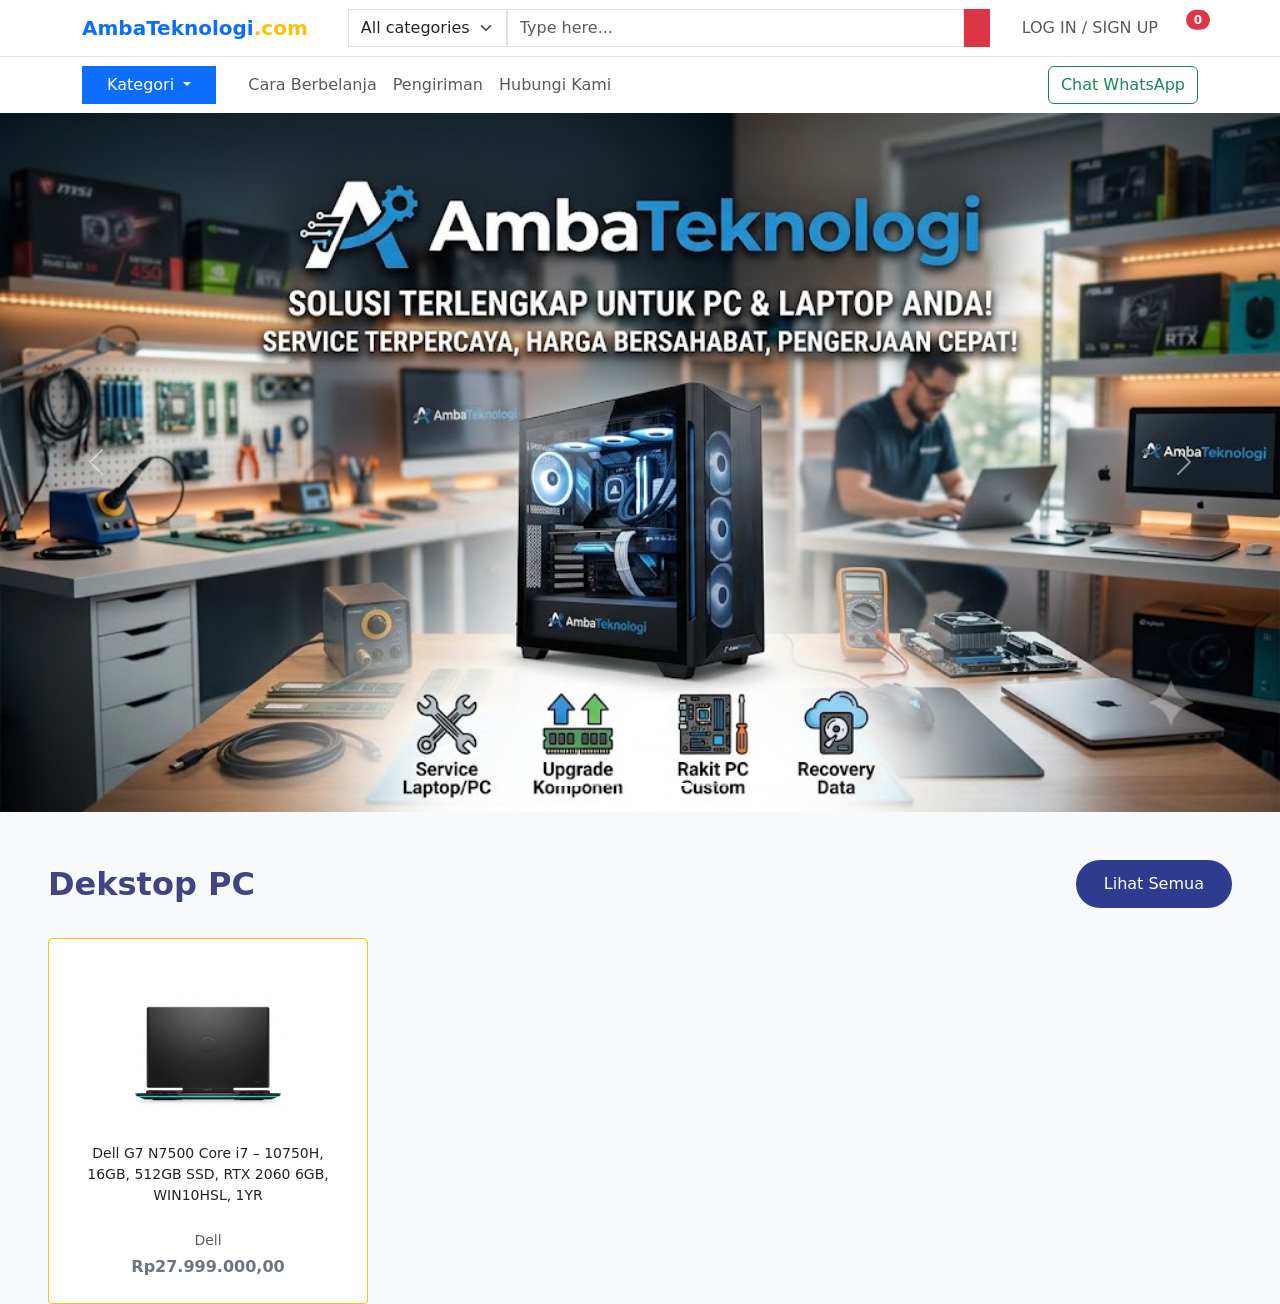
==== index.html @ 5997ac02 "Update index.html" ====
<!DOCTYPE html>
<html lang="en">
<head>
    <meta charset="UTF-8">
    <meta name="viewport" content="width=device-width, initial-scale=1.0">
    <title>Website AmbaTeknologi</title>
    <link rel="stylesheet" href="css/bootstrap.min.css">
    <link rel="stylesheet" href="style_index.css">
</head>
<body class="bg-light">

<!-- Navbar Buka -->


<!-- Navbar Atas -->
<nav class="navbar navbar-expand-lg bg-white border-bottom">
    <div class="container">

        <!-- Logo -->
        <a class="navbar-brand fw-bold text-primary" href="#">
            AmbaTeknologi<span class="text-warning">.com</span>
        </a>

        <!-- Search -->
        <form class="d-flex flex-grow-1 mx-4">
            <select class="form-select w-auto rounded-0">
                <option>All categories</option>
            </select>

            <input class="form-control rounded-0" type="search" placeholder="Type here...">

            <button class="btn btn-danger rounded-0" type="submit">
                <i class="bi bi-search"></i>
            </button>
        </form>

        <!-- Menu kanan -->
        <ul class="navbar-nav align-items-center">

            <li class="nav-item">
                <a class="nav-link" href="#">LOG IN / SIGN UP</a>
            </li>

            <li class="nav-item ms-3">
                <a class="nav-link position-relative" href="#">
                    <i class="bi bi-cart3 fs-4"></i>
                    <span class="position-absolute top-0 start-100 translate-middle badge rounded-pill bg-danger">
                        0
                    </span>
                </a>
            </li>

        </ul>

    </div>
</nav>

<!-- Navbar Bawah -->
<nav class="navbar navbar-expand-lg bg-white">
    <div class="container">

        <div class="dropdown">
    <button class="btn btn-primary rounded-0 px-4 dropdown-toggle"
            type="button"
            data-bs-toggle="dropdown"
            aria-expanded="false">
        <i class="bi bi-list"></i>
        Kategori
    </button>

    <ul class="dropdown-menu rounded-0">
        <li>
            <a class="dropdown-item" href="#">
                Desktop PC
            </a>
        </li>

        <li>
            <a class="dropdown-item" href="#">
                Service Your Desktop
            </a>
        </li>
    </ul>
</div>

        <!-- Menu -->
        <div class="navbar-nav ms-4">

            <a class="nav-link" href="#">Cara Berbelanja</a>

            <a class="nav-link" href="#">Pengiriman</a>

            <a class="nav-link" href="#">
                <i class="bi bi-envelope-fill"></i>
                Hubungi Kami
            </a>

        </div>

        <!-- Tombol WhatsApp -->
        <div class="ms-auto">
            <button class="btn btn-outline-success">
                Chat WhatsApp
            </button>
        </div>

    </div>
</nav>


<!-- Navbar Tutup -->


<!-- slide -->
<div>
    <div id="carouselExampleIndicators" class="carousel slide">
        <div class="carousel-indicators">
            <button type="button" data-bs-target="#carouselExampleIndicators" data-bs-slide-to="0" class="active"
                aria-current="true" aria-label="Slide 1"></button>
            <button type="button" data-bs-target="#carouselExampleIndicators" data-bs-slide-to="1"
                aria-label="Slide 2"></button>
            <button type="button" data-bs-target="#carouselExampleIndicators" data-bs-slide-to="2"
                aria-label="Slide 3"></button>
            <button type="button" data-bs-target="#carouselExampleIndicators" data-bs-slide-to="3" class="active"
                aria-current="true" aria-label="Slide 4"></button>
            <button type="button" data-bs-target="#carouselExampleIndicators" data-bs-slide-to="4"
                aria-label="Slide 5"></button>
    </div>
    <div class="carousel-inner">
        <div class="carousel-item active" data-bs-interval="1000">
            <img src="img/slide1.png" class="d-block w-100" alt="">
        </div>
        <div class="carousel-item" data-bs-interval="1000">
            <img src="img/slide2.jpg" class="d-block w-100" alt="">
        </div>
        <div class="carousel-item" data-bs-interval="1000">
            <img src="img/slide3.jpg" class="d-block w-100" alt="">
        </div>
    </div>

        <!-- control slide -->
        <button class="carousel-control-prev" type="button"
          data-bs-target="#mediaCarousel" data-bs-slide="prev">
          <span class="carousel-control-prev-icon"></span>
        </button>

        <button class="carousel-control-next" type="button"
            data-bs-target="#mediaCarousel" data-bs-slide="next">
          <span class="carousel-control-next-icon"></span>
        </button>

        <button class="carousel-control-prev" type="button" data-bs-target="#carouselExampleIndicators"
            data-bs-slide="prev">
            <span class="visually-hidden">Previous</span>
        </button>
        <button class="carousel-control-next" type="button" data-bs-target="#carouselExampleIndicators"
            data-bs-slide="next">
            <span class="visually-hidden">Next</span>
        </button>
        
    </div>
    </div>
<!-- slide tutup -->


<!-- NEW PRODUCT START -->

<section class="mt-5 mx-5">
    <div class="tittle_destop">
        <h2 class="text-desktop fw-bold">Dekstop PC</h2>
        <a href="menu_deskstop.html" class="lihat-semua">Lihat Semua</a>
    </div>

 
    <!-- Card Produk Start -->
    <div class="card border-warning text-center p-4" 
        style="max-width: 320px; border-radius: 4px;">

    <div class="py-3 d-flex align-items-center justify-content-center" style="height: 180px;">
        <img src="img/laptop1.jpg" class="img-fluid h-100" style="object-fit: contain;" alt="">
    </div>

    <div class="card-body p-0 d-flex flex-column justify-content-between"> 
        
    <!-- Deskripsi Produk -->
        <p class="card-text text-dark small mb-4 px-2">
            Dell G7 N7500 Core i7 – 10750H, 16GB, 512GB SSD, RTX 2060 6GB, WIN10HSL, 1YR
        </p>
        <!-- Label Merek & Harga -->
        <div>
            <span class="text-muted small d-block mb-1">Dell</span>
            <span class="text-secondary fw-semibold">Rp27.999.000,00</span>
        </div>
    </div>




    <!-- Card Produk End -->


        
</div>
    </div>

</body>
</html>

<script src="js/bootstrap.bundle.min.js"></script>
</body>
</html>
---- style_index.css ----
.tittle_destop {
  display: flex;
  justify-content: space-between;
  align-items: center;
  margin-bottom: 30px;
}

.text-desktop {
  font-weight: 700;
  color: #3F4582;
  margin: 0;
}

.lihat-semua {
  padding: 12px 28px;
  border-radius: 30px;
  background-color: #2f3b8f;
  transition: opacity 0.1s ease;
  color: #fff;
  text-decoration: none;
  font-weight: 500;
  transition: 0.3s ease;
}

.lihat-semua:hover {
  opacity: 0.6;
  background-color: #2f3b8f;
}
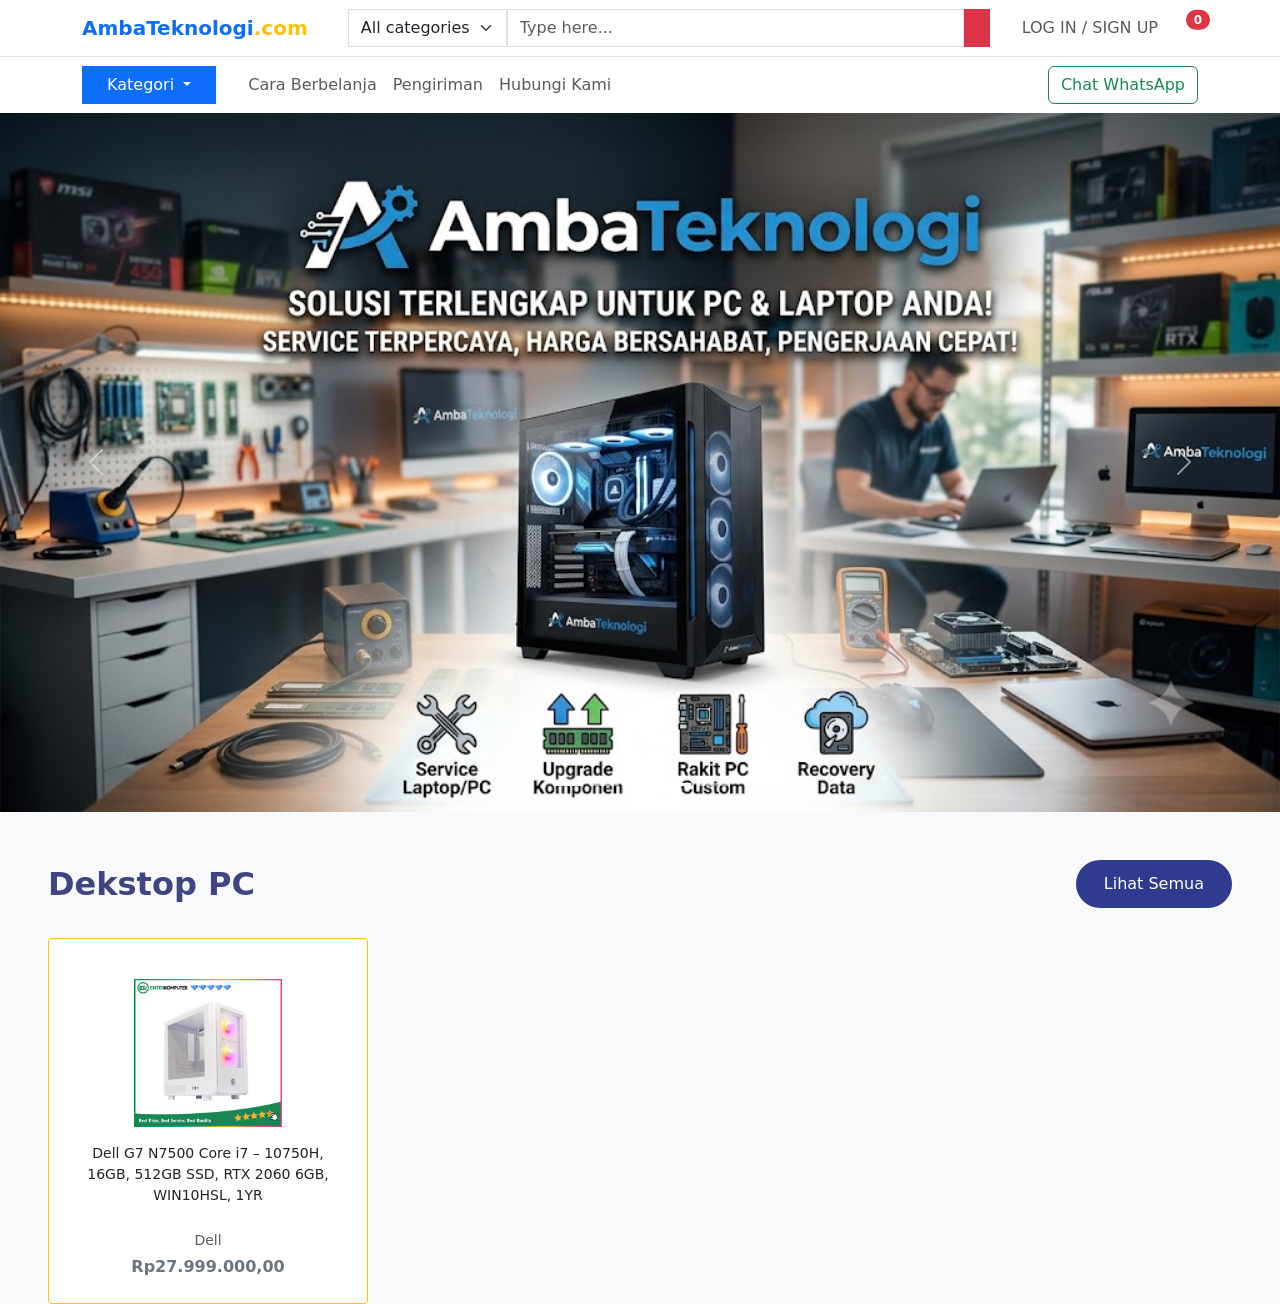
==== commit 313570f4: "Update index.html" ====
--- a/index.html
+++ b/index.html
@@ -177,7 +177,7 @@
         style="max-width: 320px; border-radius: 4px;">
 
     <div class="py-3 d-flex align-items-center justify-content-center" style="height: 180px;">
-        <img src="img/laptop1.jpg" class="img-fluid h-100" style="object-fit: contain;" alt="">
+        <img src="img/Casing.jpg" class="img-fluid h-100" style="object-fit: contain;" alt="">
     </div>
 
     <div class="card-body p-0 d-flex flex-column justify-content-between"> 
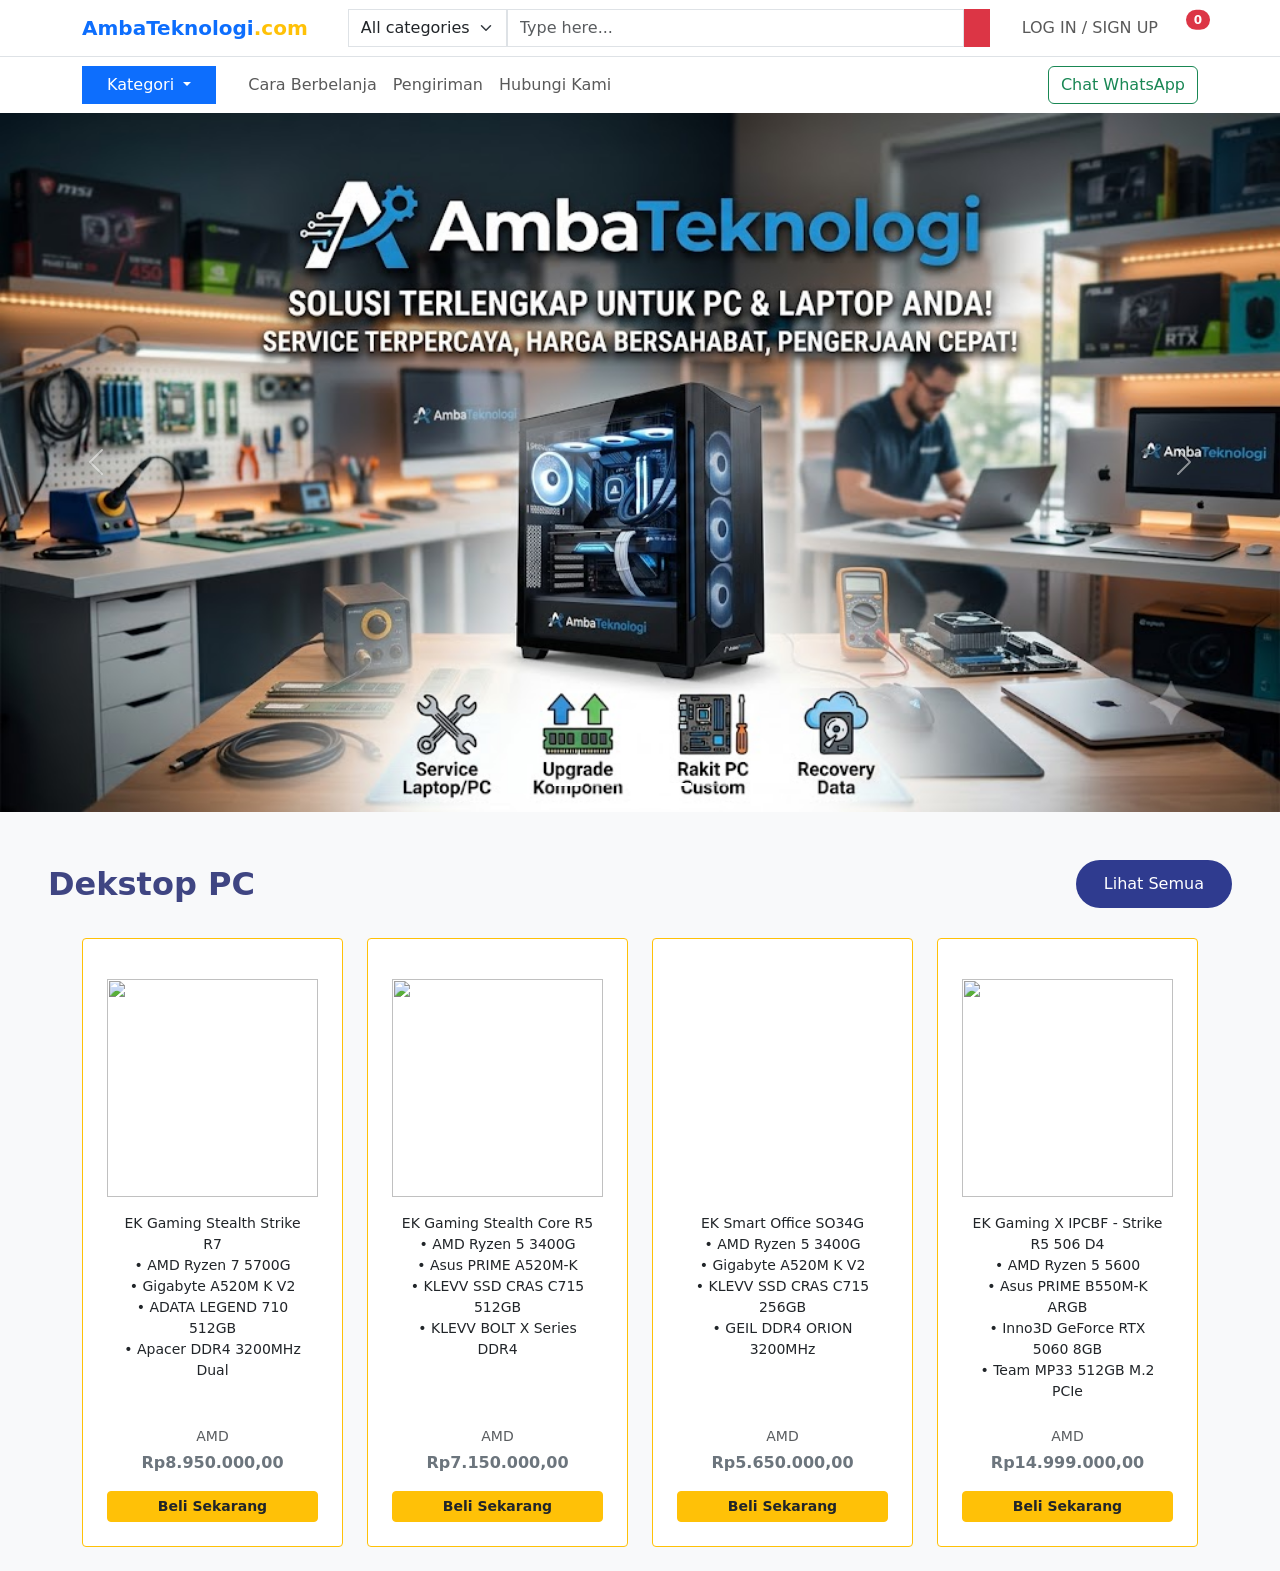
==== commit faa50c08: "Update index.html" ====
--- a/index.html
+++ b/index.html
@@ -173,24 +173,114 @@
 
  
     <!-- Card Produk Start -->
-    <div class="card border-warning text-center p-4" 
-        style="max-width: 320px; border-radius: 4px;">
-
-    <div class="py-3 d-flex align-items-center justify-content-center" style="height: 180px;">
-        <img src="img/Casing.jpg" class="img-fluid h-100" style="object-fit: contain;" alt="">
-    </div>
-
-    <div class="card-body p-0 d-flex flex-column justify-content-between"> 
-        
-    <!-- Deskripsi Produk -->
-        <p class="card-text text-dark small mb-4 px-2">
-            Dell G7 N7500 Core i7 – 10750H, 16GB, 512GB SSD, RTX 2060 6GB, WIN10HSL, 1YR
-        </p>
-        <!-- Label Merek & Harga -->
-        <div>
-            <span class="text-muted small d-block mb-1">Dell</span>
-            <span class="text-secondary fw-semibold">Rp27.999.000,00</span>
-        </div>
+
+
+
+
+<div class="container my-4">
+
+<div class="row row-cols-1 row-cols-md-4 g-4 justify-content-center"> 
+
+    <div class="col d-flex justify-content-center">
+        <div class="card border-warning text-center p-4 w-100" style="max-width: 320px; border-radius: 4px;">
+            <!-- Mengubah height dari 180px ke 250px untuk memperbesar area gambar -->
+            <div class="py-3 d-flex align-items-center justify-content-center" style="height: 250px;">
+                <!-- Menambahkan kelas w-100 agar gambar melebar maksimal -->
+                <img src="img/PC1.jpg" class="img-fluid w-100 h-100" style="object-fit: contain;" alt="">
+            </div>
+            <div class="card-body p-0 d-flex flex-column justify-content-between"> 
+                <p class="card-text text-dark small mb-4 px-2">
+                    EK Gaming Stealth Strike R7<br>
+                    • AMD Ryzen 7 5700G<br>
+                    • Gigabyte A520M K V2<br>
+                    • ADATA LEGEND 710 512GB<br>
+                    • Apacer DDR4 3200MHz Dual
+                </p>
+                <div>
+                    <span class="text-muted small d-block mb-1">AMD</span>
+                    <span class="text-secondary fw-semibold d-block mb-3">Rp8.950.000,00</span>
+                    <button class="btn btn-warning w-100 fw-semibold text-dark btn-sm" style="border-radius: 4px;">Beli Sekarang</button>
+                    </div>
+            </div>
+        </div>
+    </div>
+
+
+
+
+    <div class="col d-flex justify-content-center">
+        <div class="card border-warning text-center p-4 w-100" style="max-width: 320px; border-radius: 4px;">
+            <div class="py-3 d-flex align-items-center justify-content-center" style="height: 250px;">
+                <img src="img/PC2.jpg" class="img-fluid w-100 h-100" style="object-fit: contain;" alt="">
+            </div>
+            <div class="card-body p-0 d-flex flex-column justify-content-between"> 
+                <p class="card-text text-dark small mb-4 px-2">
+                    EK Gaming Stealth Core R5<br>
+                    • AMD Ryzen 5 3400G<br>
+                    • Asus PRIME A520M-K<br>
+                    • KLEVV SSD CRAS C715 512GB<br>
+                    • KLEVV BOLT X Series DDR4
+                </p>
+                <div>
+                    <span class="text-muted small d-block mb-1">AMD</span>
+                    <span class="text-secondary fw-semibold d-block mb-3">Rp7.150.000,00</span>
+                    <button class="btn btn-warning w-100 fw-semibold text-dark btn-sm" style="border-radius: 4px;">Beli Sekarang</button>
+                    </div>
+            </div>
+        </div>
+    </div>
+
+
+
+
+    <div class="col d-flex justify-content-center">
+        <div class="card border-warning text-center p-4 w-100" style="max-width: 320px; border-radius: 4px;">
+            <div class="py-3 d-flex align-items-center justify-content-center" style="height: 250px;">
+                <img src="img/PC3.jpg" class="img-fluid w-100" h-100" style="object-fit: contain;" alt="">
+            </div>
+            <div class="card-body p-0 d-flex flex-column justify-content-between"> 
+                <p class="card-text text-dark small mb-4 px-2">
+                    EK Smart Office SO34G<br>
+                    • AMD Ryzen 5 3400G<br>
+                    • Gigabyte A520M K V2<br>
+                    • KLEVV SSD CRAS C715 256GB<br>
+                    • GEIL DDR4 ORION 3200MHz
+                </p>
+                <div>
+                    <span class="text-muted small d-block mb-1">AMD</span>
+                    <span class="text-secondary fw-semibold d-block mb-3">Rp5.650.000,00</span>
+                    <button class="btn btn-warning w-100 fw-semibold text-dark btn-sm" style="border-radius: 4px;">Beli Sekarang</button>
+                    </div>
+            </div>
+        </div>
+    </div>
+
+
+
+
+    <div class="col d-flex justify-content-center">
+        <div class="card border-warning text-center p-4 w-100" style="max-width: 320px; border-radius: 4px;">
+            <div class="py-3 d-flex align-items-center justify-content-center" style="height: 250px;">
+                <img src="img/PC4.jpg" class="img-fluid w-100 h-100" style="object-fit: contain;" alt="">
+            </div>
+            <div class="card-body p-0 d-flex flex-column justify-content-between"> 
+                <p class="card-text text-dark small mb-4 px-2">
+                    EK Gaming X IPCBF - Strike R5 506 D4<br>
+                    • AMD Ryzen 5 5600<br>
+                    • Asus PRIME B550M-K ARGB<br>
+                    • Inno3D GeForce RTX 5060 8GB<br>
+                    • Team MP33 512GB M.2 PCIe
+                </p>
+                <div>
+                    <span class="text-muted small d-block mb-1">AMD</span>
+                    <span class="text-secondary fw-semibold d-block mb-3">Rp14.999.000,00</span>
+                    <button class="btn btn-warning w-100 fw-semibold text-dark btn-sm" style="border-radius: 4px;">Beli Sekarang</button>
+                    </div>
+            </div>
+        </div>
+    </div>
+
+</div>
     </div>
 
 
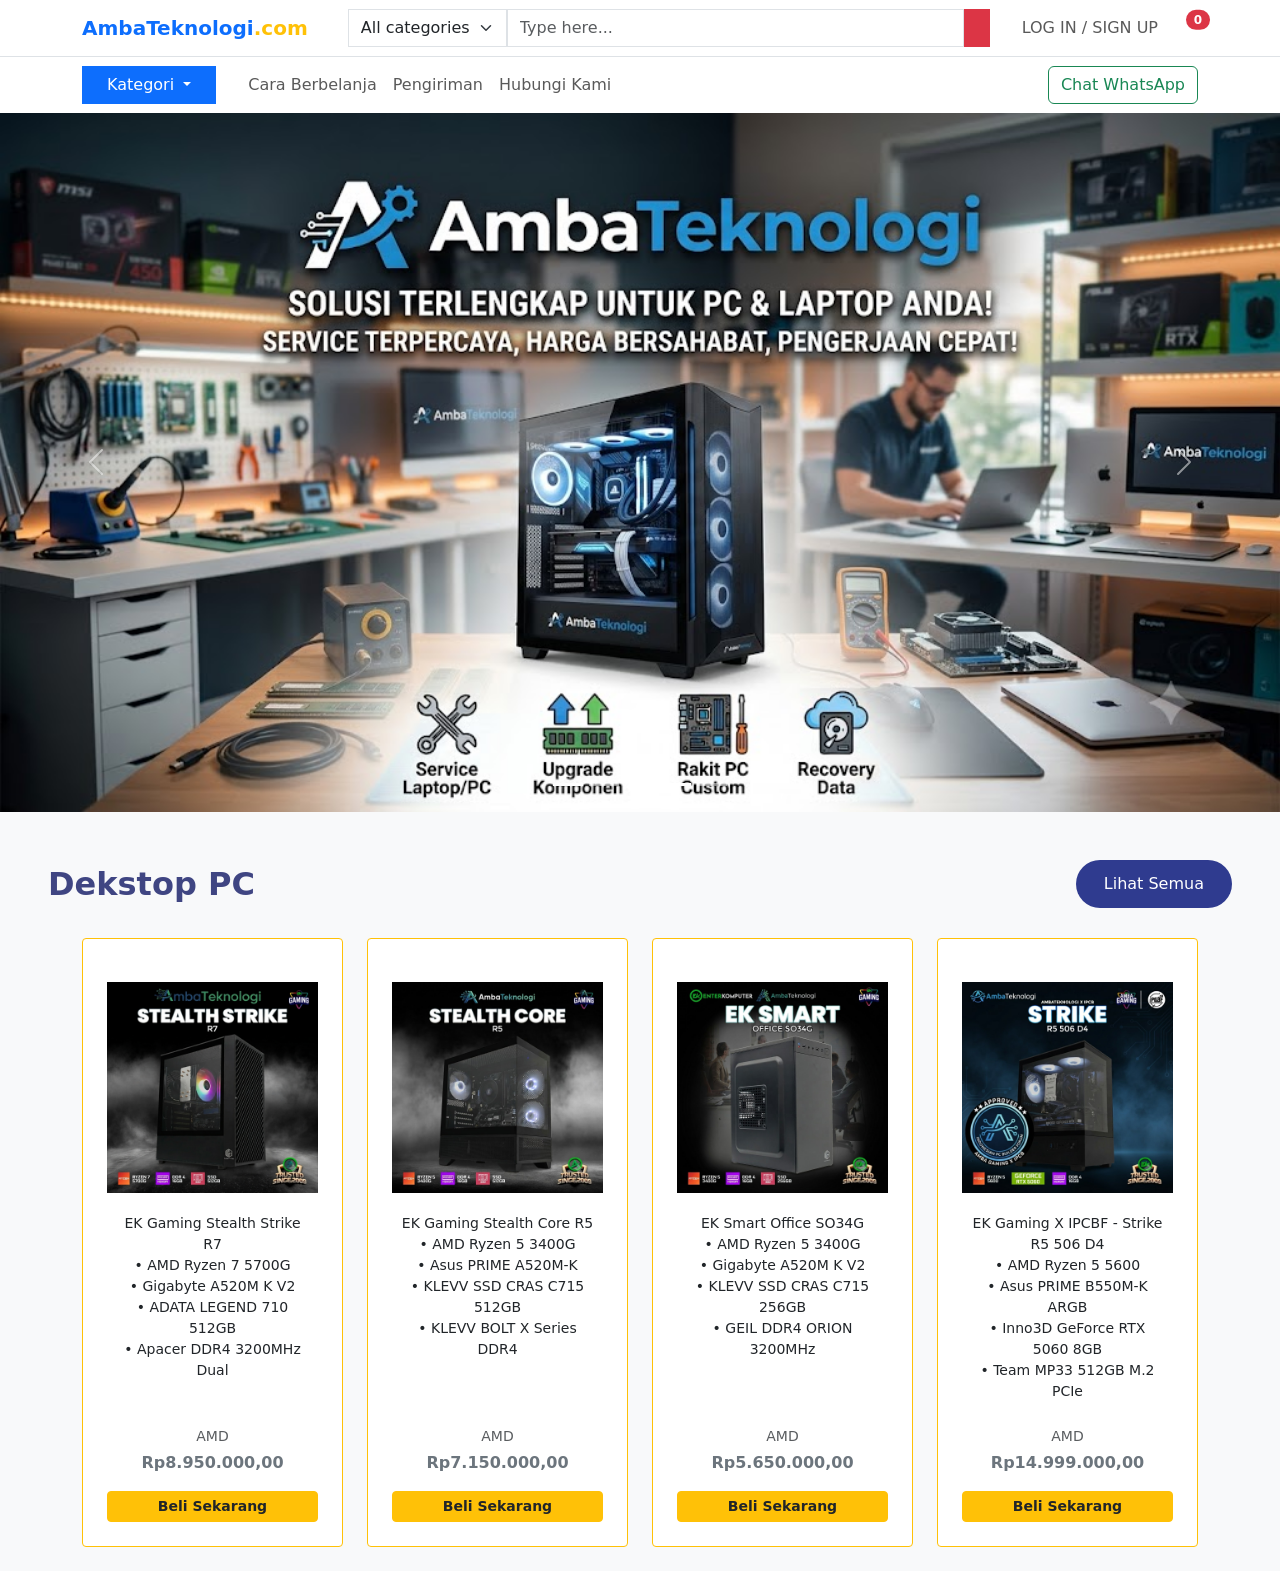
==== commit be514588: "Update index.html" ====
--- a/index.html
+++ b/index.html
@@ -168,7 +168,7 @@
 <section class="mt-5 mx-5">
     <div class="tittle_destop">
         <h2 class="text-desktop fw-bold">Dekstop PC</h2>
-        <a href="menu_deskstop.html" class="lihat-semua">Lihat Semua</a>
+        <a href="menu_desktop.html" class="lihat-semua">Lihat Semua</a>
     </div>
 
  
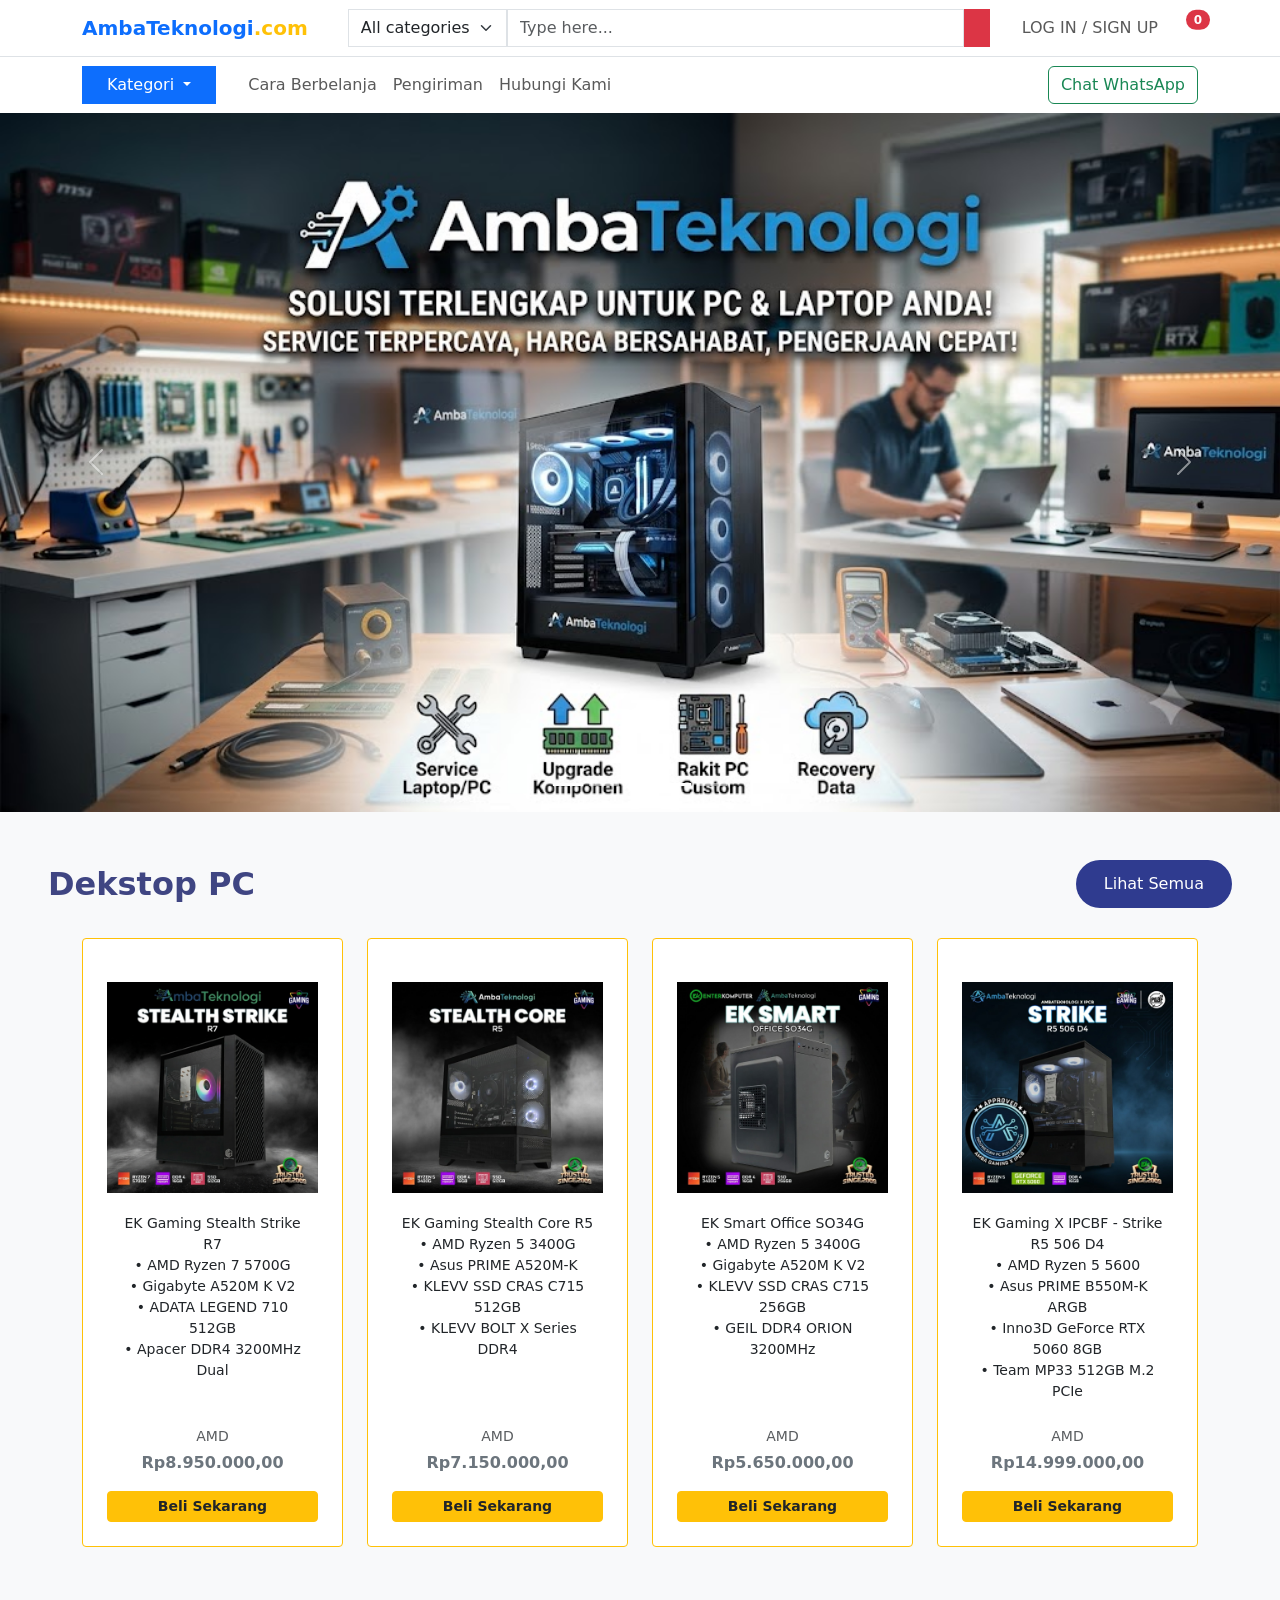
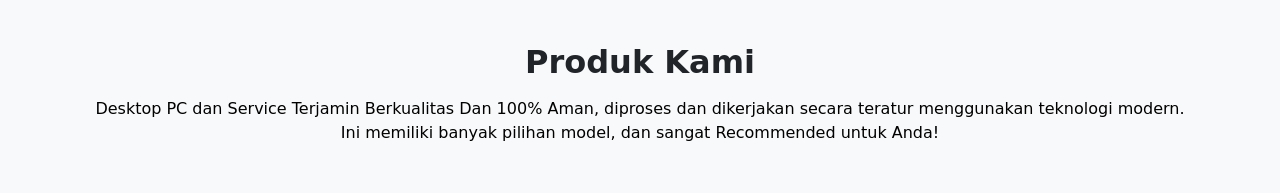
==== commit 77c2fc0b: "Update index.html" ====
--- a/index.html
+++ b/index.html
@@ -172,7 +172,7 @@
     </div>
 
  
-    <!-- Card Produk Start -->
+    <!-- Card Produk PC Start -->
 
 
 
@@ -286,7 +286,24 @@
 
 
 
-    <!-- Card Produk End -->
+    <!-- Card Produk PC End -->
+
+    <div class="container-fluid p-0 banner-produk">
+    <img src="img/banner_produk.jpg" class="w-100" alt="">
+  </div>
+
+  <section class="mt-5 d-flex justify-content-center mb-2">
+  <h2 class="text-berita fw-bold">Produk Kami</h2>
+  </section>
+
+  <div class="text-center mb-5">
+  <a class="d-block text-black text-decoration-none">
+    Desktop PC dan Service Terjamin Berkualitas Dan 100% Aman, diproses dan dikerjakan secara teratur menggunakan teknologi modern.
+  </a>
+  <a class="d-block text-black text-decoration-none">
+    Ini memiliki banyak pilihan model, dan sangat Recommended untuk Anda!
+  </a>
+  </div>
 
 
         
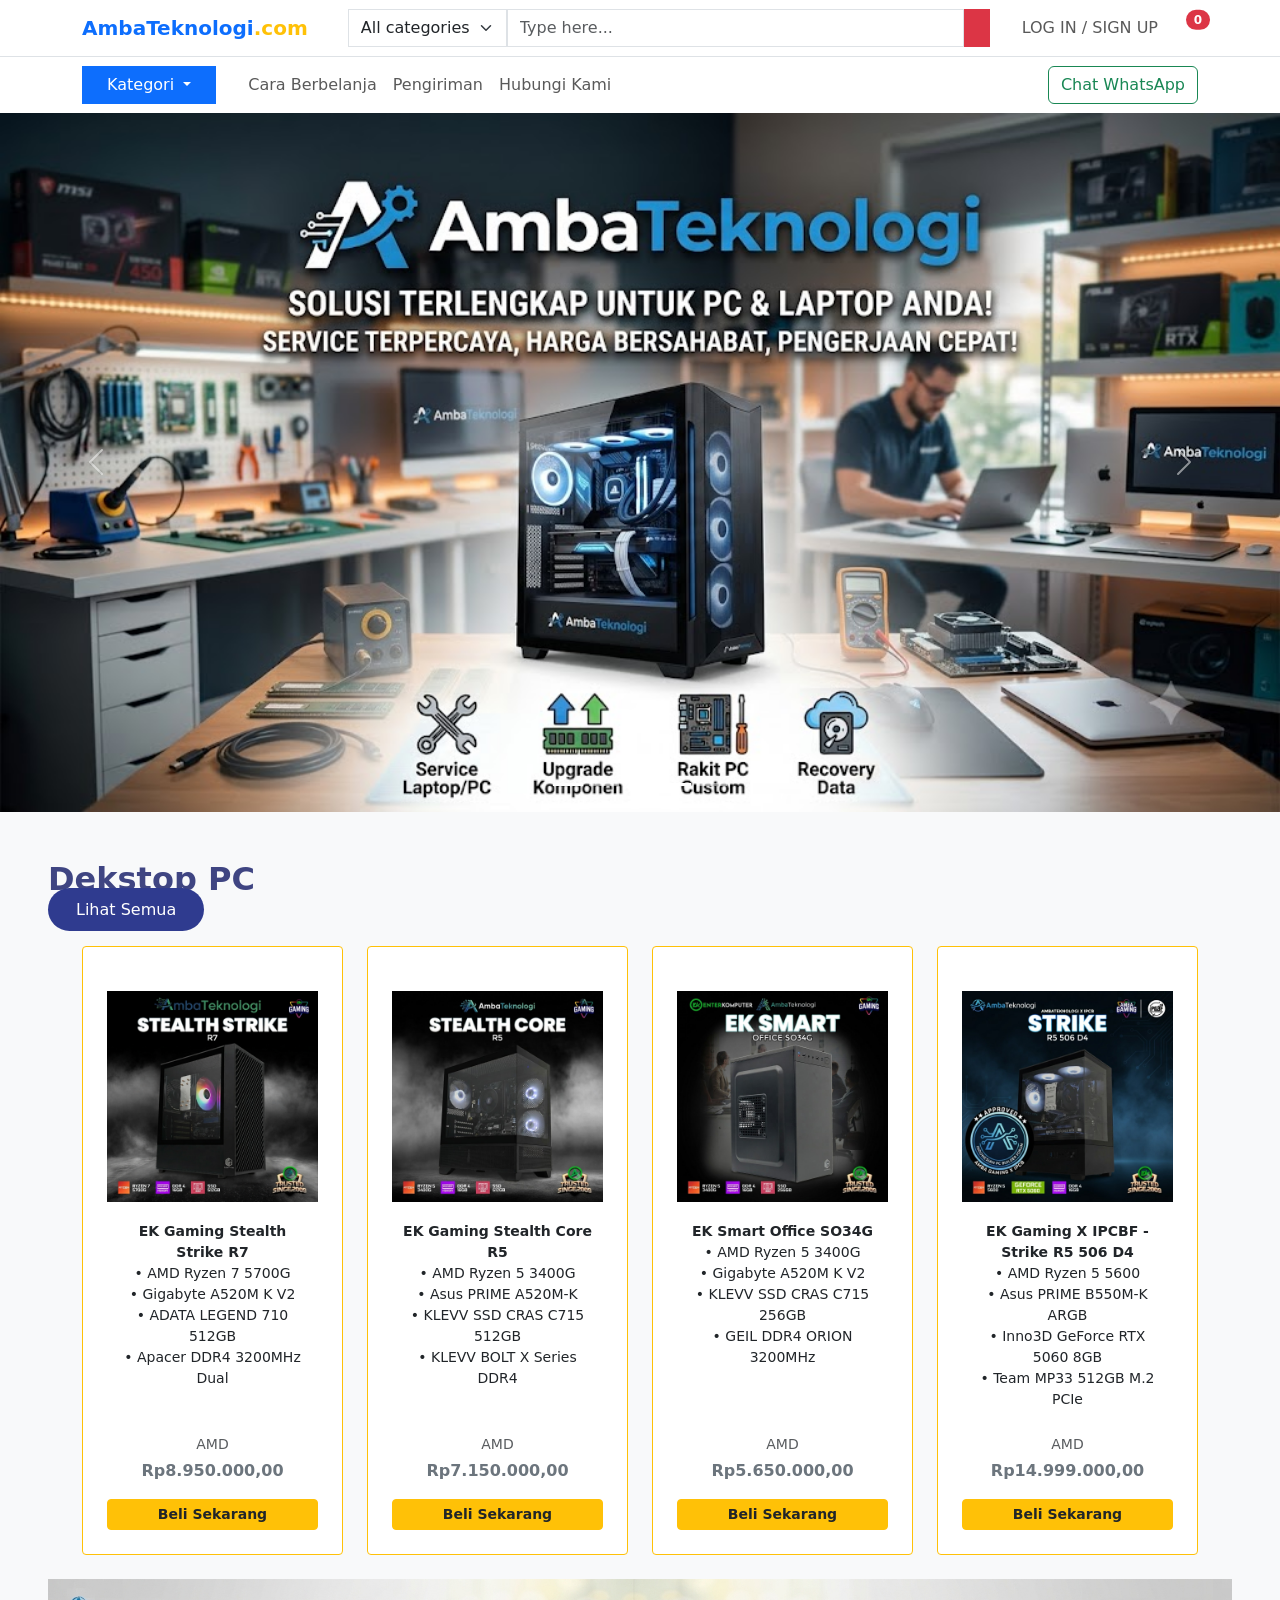
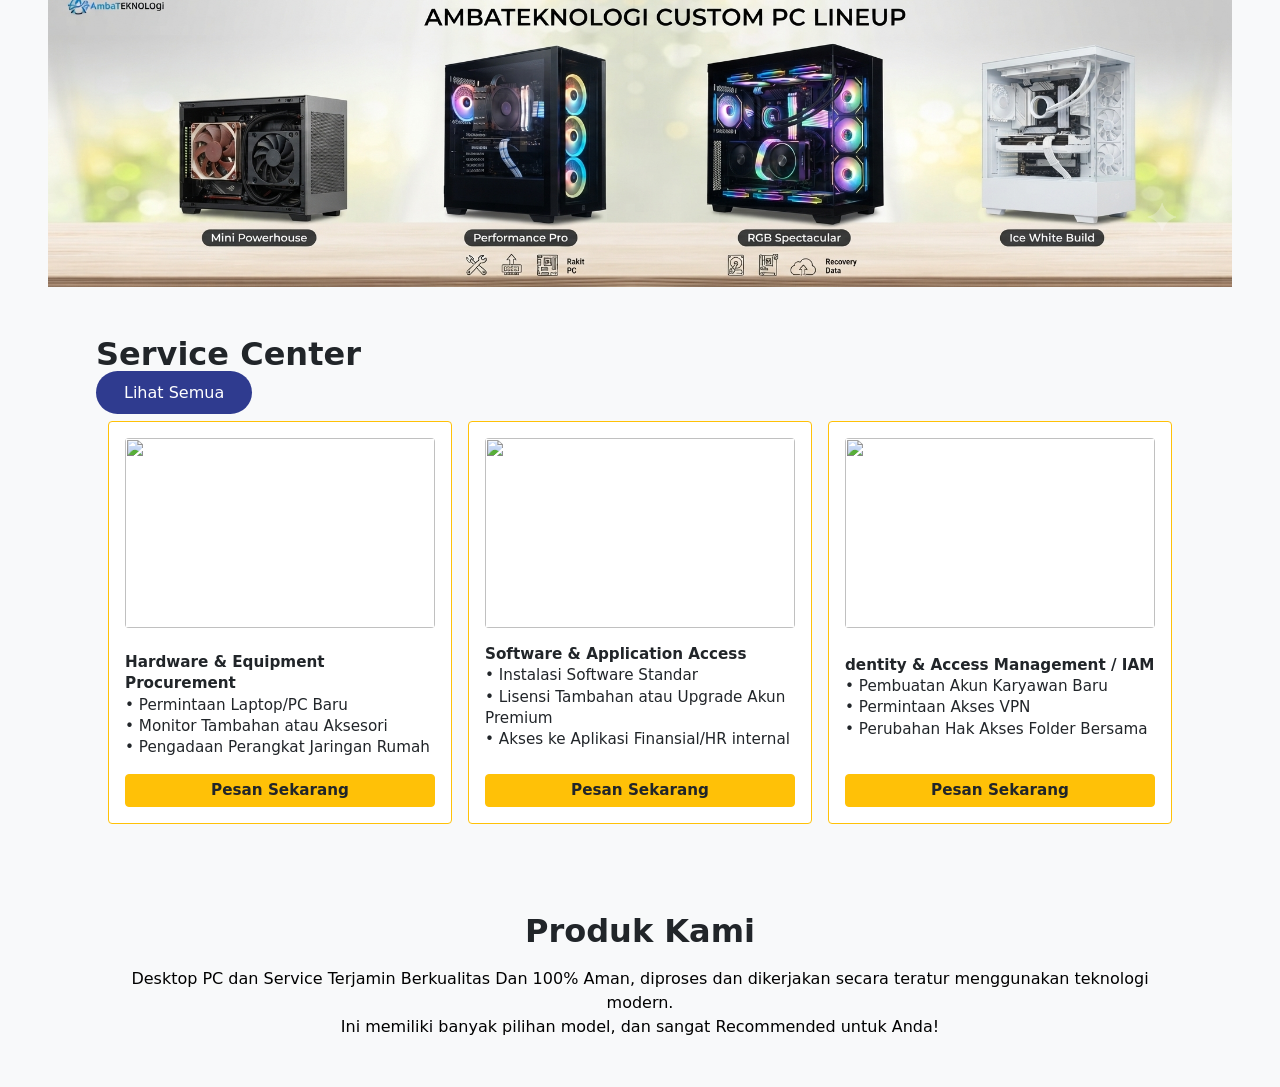
==== commit 662393a2: "Update index.html" ====
--- a/index.html
+++ b/index.html
@@ -1,5 +1,6 @@
 <!DOCTYPE html>
 <html lang="en">
+
 <head>
     <meta charset="UTF-8">
     <meta name="viewport" content="width=device-width, initial-scale=1.0">
@@ -7,312 +8,421 @@
     <link rel="stylesheet" href="css/bootstrap.min.css">
     <link rel="stylesheet" href="style_index.css">
 </head>
+
 <body class="bg-light">
 
-<!-- Navbar Buka -->
-
-
-<!-- Navbar Atas -->
-<nav class="navbar navbar-expand-lg bg-white border-bottom">
-    <div class="container">
-
-        <!-- Logo -->
-        <a class="navbar-brand fw-bold text-primary" href="#">
-            AmbaTeknologi<span class="text-warning">.com</span>
-        </a>
-
-        <!-- Search -->
-        <form class="d-flex flex-grow-1 mx-4">
-            <select class="form-select w-auto rounded-0">
-                <option>All categories</option>
-            </select>
-
-            <input class="form-control rounded-0" type="search" placeholder="Type here...">
-
-            <button class="btn btn-danger rounded-0" type="submit">
-                <i class="bi bi-search"></i>
+    <!-- Navbar Buka -->
+
+
+    <!-- Navbar Atas -->
+    <nav class="navbar navbar-expand-lg bg-white border-bottom">
+        <div class="container">
+
+            <!-- Logo -->
+            <a class="navbar-brand fw-bold text-primary" href="#">
+                AmbaTeknologi<span class="text-warning">.com</span>
+            </a>
+
+            <!-- Search -->
+            <form class="d-flex flex-grow-1 mx-4">
+                <select class="form-select w-auto rounded-0">
+                    <option>All categories</option>
+                </select>
+
+                <input class="form-control rounded-0" type="search" placeholder="Type here...">
+
+                <button class="btn btn-danger rounded-0" type="submit">
+                    <i class="bi bi-search"></i>
+                </button>
+            </form>
+
+            <!-- Menu kanan -->
+            <ul class="navbar-nav align-items-center">
+
+                <li class="nav-item">
+                    <a class="nav-link" href="#">LOG IN / SIGN UP</a>
+                </li>
+
+                <li class="nav-item ms-3">
+                    <a class="nav-link position-relative" href="#">
+                        <i class="bi bi-cart3 fs-4"></i>
+                        <span class="position-absolute top-0 start-100 translate-middle badge rounded-pill bg-danger">
+                            0
+                        </span>
+                    </a>
+                </li>
+
+            </ul>
+
+        </div>
+    </nav>
+
+    <!-- Navbar Bawah -->
+    <nav class="navbar navbar-expand-lg bg-white">
+        <div class="container">
+
+            <div class="dropdown">
+                <button class="btn btn-primary rounded-0 px-4 dropdown-toggle" type="button" data-bs-toggle="dropdown"
+                    aria-expanded="false">
+                    <i class="bi bi-list"></i>
+                    Kategori
+                </button>
+
+                <ul class="dropdown-menu rounded-0">
+                    <li>
+                        <a class="dropdown-item" href="#">
+                            Desktop PC
+                        </a>
+                    </li>
+
+                    <li>
+                        <a class="dropdown-item" href="#">
+                            Service Your Desktop
+                        </a>
+                    </li>
+                </ul>
+            </div>
+
+            <!-- Menu -->
+            <div class="navbar-nav ms-4">
+
+                <a class="nav-link" href="#">Cara Berbelanja</a>
+
+                <a class="nav-link" href="#">Pengiriman</a>
+
+                <a class="nav-link" href="#">
+                    <i class="bi bi-envelope-fill"></i>
+                    Hubungi Kami
+                </a>
+
+            </div>
+
+            <!-- Tombol WhatsApp -->
+            <div class="ms-auto">
+                <button class="btn btn-outline-success">
+                    Chat WhatsApp
+                </button>
+            </div>
+
+        </div>
+    </nav>
+
+
+    <!-- Navbar Tutup -->
+
+
+    <!-- slide -->
+    <div>
+        <div id="carouselExampleIndicators" class="carousel slide">
+            <div class="carousel-indicators">
+                <button type="button" data-bs-target="#carouselExampleIndicators" data-bs-slide-to="0" class="active"
+                    aria-current="true" aria-label="Slide 1"></button>
+                <button type="button" data-bs-target="#carouselExampleIndicators" data-bs-slide-to="1"
+                    aria-label="Slide 2"></button>
+                <button type="button" data-bs-target="#carouselExampleIndicators" data-bs-slide-to="2"
+                    aria-label="Slide 3"></button>
+                <button type="button" data-bs-target="#carouselExampleIndicators" data-bs-slide-to="3" class="active"
+                    aria-current="true" aria-label="Slide 4"></button>
+                <button type="button" data-bs-target="#carouselExampleIndicators" data-bs-slide-to="4"
+                    aria-label="Slide 5"></button>
+            </div>
+            <div class="carousel-inner">
+                <div class="carousel-item active" data-bs-interval="1000">
+                    <img src="img/slide1.png" class="d-block w-100" alt="">
+                </div>
+                <div class="carousel-item" data-bs-interval="1000">
+                    <img src="img/slide2.jpg" class="d-block w-100" alt="">
+                </div>
+                <div class="carousel-item" data-bs-interval="1000">
+                    <img src="img/slide3.jpg" class="d-block w-100" alt="">
+                </div>
+            </div>
+
+            <!-- control slide -->
+            <button class="carousel-control-prev" type="button" data-bs-target="#mediaCarousel" data-bs-slide="prev">
+                <span class="carousel-control-prev-icon"></span>
             </button>
-        </form>
-
-        <!-- Menu kanan -->
-        <ul class="navbar-nav align-items-center">
-
-            <li class="nav-item">
-                <a class="nav-link" href="#">LOG IN / SIGN UP</a>
-            </li>
-
-            <li class="nav-item ms-3">
-                <a class="nav-link position-relative" href="#">
-                    <i class="bi bi-cart3 fs-4"></i>
-                    <span class="position-absolute top-0 start-100 translate-middle badge rounded-pill bg-danger">
-                        0
-                    </span>
+
+            <button class="carousel-control-next" type="button" data-bs-target="#mediaCarousel" data-bs-slide="next">
+                <span class="carousel-control-next-icon"></span>
+            </button>
+
+            <button class="carousel-control-prev" type="button" data-bs-target="#carouselExampleIndicators"
+                data-bs-slide="prev">
+                <span class="visually-hidden">Previous</span>
+            </button>
+            <button class="carousel-control-next" type="button" data-bs-target="#carouselExampleIndicators"
+                data-bs-slide="next">
+                <span class="visually-hidden">Next</span>
+            </button>
+
+        </div>
+    </div>
+    <!-- slide tutup -->
+
+
+    <!-- NEW PRODUCT START -->
+
+    <section class="mt-5 mx-5">
+        <div class="tittle_desktop">
+            <h2 class="text-desktop fw-bold">Dekstop PC</h2>
+            <a href="menu_desktop.php" class="lihat-semua">Lihat Semua</a>
+        </div>
+
+
+        <!-- Card Produk PC Start -->
+
+
+        <div class="container my-4">
+
+            <div class="row row-cols-1 row-cols-md-4 g-4 justify-content-center">
+
+
+                <!-- CARD 1 -->
+                <div class="col d-flex justify-content-center">
+                    <div class="card border-warning text-center p-4 w-100"
+                        style="max-width: 320px; border-radius: 4px;">
+                        <!-- Mengubah height dari 180px ke 250px untuk memperbesar area gambar -->
+                        <div class="py-3 d-flex align-items-center justify-content-center" style="height: 250px;">
+                            <!-- Menambahkan kelas w-100 agar gambar melebar maksimal -->
+                            <img src="img/PC1.jpg" class="img-fluid w-100 h-100" style="object-fit: contain;" alt="">
+                        </div>
+                        <div class="card-body p-0 d-flex flex-column justify-content-between">
+                            <p class="card-text text-dark small mb-4 px-2">
+                                <strong>EK Gaming Stealth Strike R7</strong><br>
+                                • AMD Ryzen 7 5700G<br>
+                                • Gigabyte A520M K V2<br>
+                                • ADATA LEGEND 710 512GB<br>
+                                • Apacer DDR4 3200MHz Dual
+                            </p>
+                            <div>
+                                <span class="text-muted small d-block mb-1">AMD</span>
+                                <span class="text-secondary fw-semibold d-block mb-3">Rp8.950.000,00</span>
+                                <button class="btn btn-warning w-100 fw-semibold text-dark btn-sm"
+                                    style="border-radius: 4px;">Beli Sekarang</button>
+                            </div>
+                        </div>
+                    </div>
+                </div>
+
+
+                <!-- CARD 2 -->
+                <div class="col d-flex justify-content-center">
+                    <div class="card border-warning text-center p-4 w-100"
+                        style="max-width: 320px; border-radius: 4px;">
+                        <div class="py-3 d-flex align-items-center justify-content-center" style="height: 250px;">
+                            <img src="img/PC2.jpg" class="img-fluid w-100 h-100" style="object-fit: contain;" alt="">
+                        </div>
+                        <div class="card-body p-0 d-flex flex-column justify-content-between">
+                            <p class="card-text text-dark small mb-4 px-2">
+                                <strong>EK Gaming Stealth Core R5</strong><br>
+                                • AMD Ryzen 5 3400G<br>
+                                • Asus PRIME A520M-K<br>
+                                • KLEVV SSD CRAS C715 512GB<br>
+                                • KLEVV BOLT X Series DDR4
+                            </p>
+                            <div>
+                                <span class="text-muted small d-block mb-1">AMD</span>
+                                <span class="text-secondary fw-semibold d-block mb-3">Rp7.150.000,00</span>
+                                <button class="btn btn-warning w-100 fw-semibold text-dark btn-sm"
+                                    style="border-radius: 4px;">Beli Sekarang</button>
+                            </div>
+                        </div>
+                    </div>
+                </div>
+
+
+                <!-- CARD 3 -->
+                <div class="col d-flex justify-content-center">
+                    <div class="card border-warning text-center p-4 w-100"
+                        style="max-width: 320px; border-radius: 4px;">
+                        <div class="py-3 d-flex align-items-center justify-content-center" style="height: 250px;">
+                            <img src="img/PC3.jpg" class="img-fluid w-100 h-100" style="object-fit: contain;" alt="">
+                        </div>
+                        <div class="card-body p-0 d-flex flex-column justify-content-between">
+                            <p class="card-text text-dark small mb-4 px-2">
+                                <strong>EK Smart Office SO34G</strong><br>
+                                • AMD Ryzen 5 3400G<br>
+                                • Gigabyte A520M K V2<br>
+                                • KLEVV SSD CRAS C715 256GB<br>
+                                • GEIL DDR4 ORION 3200MHz
+                            </p>
+                            <div>
+                                <span class="text-muted small d-block mb-1">AMD</span>
+                                <span class="text-secondary fw-semibold d-block mb-3">Rp5.650.000,00</span>
+                                <button class="btn btn-warning w-100 fw-semibold text-dark btn-sm"
+                                    style="border-radius: 4px;">Beli Sekarang</button>
+                            </div>
+                        </div>
+                    </div>
+                </div>
+
+
+                <!-- CARD 4 -->
+                <div class="col d-flex justify-content-center">
+                    <div class="card border-warning text-center p-4 w-100"
+                        style="max-width: 320px; border-radius: 4px;">
+                        <div class="py-3 d-flex align-items-center justify-content-center" style="height: 250px;">
+                            <img src="img/PC4.jpg" class="img-fluid w-100 h-100" style="object-fit: contain;" alt="">
+                        </div>
+                        <div class="card-body p-0 d-flex flex-column justify-content-between">
+                            <p class="card-text text-dark small mb-4 px-2">
+                                <strong>EK Gaming X IPCBF - Strike R5 506 D4</strong><br>
+                                • AMD Ryzen 5 5600<br>
+                                • Asus PRIME B550M-K ARGB<br>
+                                • Inno3D GeForce RTX 5060 8GB<br>
+                                • Team MP33 512GB M.2 PCIe
+                            </p>
+                            <div>
+                                <span class="text-muted small d-block mb-1">AMD</span>
+                                <span class="text-secondary fw-semibold d-block mb-3">Rp14.999.000,00</span>
+                                <button class="btn btn-warning w-100 fw-semibold text-dark btn-sm"
+                                    style="border-radius: 4px;">Beli Sekarang</button>
+                            </div>
+                        </div>
+                    </div>
+                </div>
+
+            </div>
+        </div>
+
+        <!-- Card Produk PC End -->
+
+
+        <div class="container-fluid p-0 banner-produk">
+            <img src="img/banner_produk.jpg" class="w-100" alt="">
+        </div>
+
+
+        <!-- NEW PRODUCT START -->
+
+        <section class="mt-5 mx-5">
+            <div class="tittle_service">
+                <h2 class="text-service fw-bold">Service Center</h2>
+                <a href="menu_service.php" class="lihat-semua">Lihat Semua</a>
+            </div>
+
+
+            <!-- Card Produk SERVICE Start -->
+
+            <div class="container-fluid my-3">
+                
+                <div class="row row-cols-1 row-cols-md-3 g-3 justify-content-center">
+
+                    <!-- CARD 1 -->
+                    <div class="col d-flex justify-content-center">
+                        <div class="card border-warning p-3 w-100 d-flex flex-column justify-content-between"
+                            style="max-width: 400px; border-radius: 4px;">
+
+
+                            <div class="w-100 mb-3 overflow-hidden d-flex align-items-center justify-content-center"
+                                style="height: 190px; border-radius: 4px;">
+                                <img src="img/Card 1.png" class="w-100 h-100" style="object-fit: cover;" alt="">
+                            </div>
+
+                            <div class="text-start mb-">
+                                <p class="card-text text-dark small mb-2" style="font-size: 0.95rem; line-height: 1.4;">
+                                    <strong>Hardware & Equipment Procurement</strong><br>
+                                    • Permintaan Laptop/PC Baru<br>
+                                    • Monitor Tambahan atau Aksesori<br>
+                                    • Pengadaan Perangkat Jaringan Rumah<br>
+                                </p>
+                            </div>
+
+                            <div>
+                                <button class="btn btn-warning w-100 fw-semibold text-dark btn-sm"
+                                    style="border-radius: 4px; font-size: 0.95rem;">Pesan Sekarang</button>
+                            </div>
+                        </div>
+                    </div>
+
+                    <!-- CARD 2 -->
+                    <div class="col d-flex justify-content-center">
+                        <div class="card border-warning p-3 w-100 d-flex flex-column justify-content-between"
+                            style="max-width: 400px; border-radius: 4px;">
+
+                            <div class="w-100 mb-3 overflow-hidden d-flex align-items-center justify-content-center"
+                                style="height: 190px; border-radius: 4px;">
+                                <img src="img/Card 2.png" class="w-100 h-100" style="object-fit: cover;" alt="">
+                            </div>
+
+                            <div class="text-start mb-3">
+                                <p class="card-text text-dark small mb-2" style="font-size: 0.95rem; line-height: 1.4;">
+                                    <strong>Software & Application Access</strong><br>
+                                    • Instalasi Software Standar<br>
+                                    • Lisensi Tambahan atau Upgrade Akun Premium<br>
+                                    • Akses ke Aplikasi Finansial/HR internal<br>
+                                </p>
+                            </div>
+
+                            <div>
+                                <button class="btn btn-warning w-100 fw-semibold text-dark btn-sm"
+                                    style="border-radius: 4px; font-size: 0.95rem;">Pesan Sekarang</button>
+                            </div>
+                        </div>
+                    </div>
+
+                    <!-- CARD 3 -->
+                    <div class="col d-flex justify-content-center">
+                        <div class="card border-warning p-3 w-100 d-flex flex-column justify-content-between"
+                            style="max-width: 400px; border-radius: 4px;">
+
+                            <div class="w-100 mb-3 overflow-hidden d-flex align-items-center justify-content-center"
+                                style="height: 190px; border-radius: 4px;">
+                                <img src="img/Card 3.png" class="w-100 h-100" style="object-fit: cover;" alt="">
+                            </div>
+
+                            <div class="text-start mb-3">
+                                <p class="card-text text-dark small mb-2" style="font-size: 0.95rem; line-height: 1.4;">
+                                    <strong>dentity & Access Management / IAM</strong><br>
+                                    • Pembuatan Akun Karyawan Baru<br>
+                                    • Permintaan Akses VPN<br>
+                                    • Perubahan Hak Akses Folder Bersama<br>
+                                </p>
+                            </div>
+
+                            <div>
+                                <button class="btn btn-warning w-100 fw-semibold text-dark btn-sm"
+                                    style="border-radius: 4px; font-size: 0.95rem;">Pesan Sekarang</button>
+                            </div>
+                        </div>
+                    </div>
+
+                </div>
+            </div>
+
+
+            <!-- Card Produck END -->
+
+
+            <div class="container-fluid p-0 banner-produk">
+                <img src="img/banner_service.jpg" class="w-100" alt="">
+            </div>
+
+            <section class="mt-5 d-flex justify-content-center mb-2">
+                <h2 class="text-berita fw-bold">Produk Kami</h2>
+            </section>
+
+            <div class="text-center mb-5">
+                <a class="d-block text-black text-decoration-none">
+                    Desktop PC dan Service Terjamin Berkualitas Dan 100% Aman, diproses dan dikerjakan secara teratur
+                    menggunakan teknologi modern.
                 </a>
-            </li>
-
-        </ul>
-
-    </div>
-</nav>
-
-<!-- Navbar Bawah -->
-<nav class="navbar navbar-expand-lg bg-white">
-    <div class="container">
-
-        <div class="dropdown">
-    <button class="btn btn-primary rounded-0 px-4 dropdown-toggle"
-            type="button"
-            data-bs-toggle="dropdown"
-            aria-expanded="false">
-        <i class="bi bi-list"></i>
-        Kategori
-    </button>
-
-    <ul class="dropdown-menu rounded-0">
-        <li>
-            <a class="dropdown-item" href="#">
-                Desktop PC
-            </a>
-        </li>
-
-        <li>
-            <a class="dropdown-item" href="#">
-                Service Your Desktop
-            </a>
-        </li>
-    </ul>
-</div>
-
-        <!-- Menu -->
-        <div class="navbar-nav ms-4">
-
-            <a class="nav-link" href="#">Cara Berbelanja</a>
-
-            <a class="nav-link" href="#">Pengiriman</a>
-
-            <a class="nav-link" href="#">
-                <i class="bi bi-envelope-fill"></i>
-                Hubungi Kami
-            </a>
-
-        </div>
-
-        <!-- Tombol WhatsApp -->
-        <div class="ms-auto">
-            <button class="btn btn-outline-success">
-                Chat WhatsApp
-            </button>
-        </div>
-
-    </div>
-</nav>
-
-
-<!-- Navbar Tutup -->
-
-
-<!-- slide -->
-<div>
-    <div id="carouselExampleIndicators" class="carousel slide">
-        <div class="carousel-indicators">
-            <button type="button" data-bs-target="#carouselExampleIndicators" data-bs-slide-to="0" class="active"
-                aria-current="true" aria-label="Slide 1"></button>
-            <button type="button" data-bs-target="#carouselExampleIndicators" data-bs-slide-to="1"
-                aria-label="Slide 2"></button>
-            <button type="button" data-bs-target="#carouselExampleIndicators" data-bs-slide-to="2"
-                aria-label="Slide 3"></button>
-            <button type="button" data-bs-target="#carouselExampleIndicators" data-bs-slide-to="3" class="active"
-                aria-current="true" aria-label="Slide 4"></button>
-            <button type="button" data-bs-target="#carouselExampleIndicators" data-bs-slide-to="4"
-                aria-label="Slide 5"></button>
-    </div>
-    <div class="carousel-inner">
-        <div class="carousel-item active" data-bs-interval="1000">
-            <img src="img/slide1.png" class="d-block w-100" alt="">
-        </div>
-        <div class="carousel-item" data-bs-interval="1000">
-            <img src="img/slide2.jpg" class="d-block w-100" alt="">
-        </div>
-        <div class="carousel-item" data-bs-interval="1000">
-            <img src="img/slide3.jpg" class="d-block w-100" alt="">
-        </div>
-    </div>
-
-        <!-- control slide -->
-        <button class="carousel-control-prev" type="button"
-          data-bs-target="#mediaCarousel" data-bs-slide="prev">
-          <span class="carousel-control-prev-icon"></span>
-        </button>
-
-        <button class="carousel-control-next" type="button"
-            data-bs-target="#mediaCarousel" data-bs-slide="next">
-          <span class="carousel-control-next-icon"></span>
-        </button>
-
-        <button class="carousel-control-prev" type="button" data-bs-target="#carouselExampleIndicators"
-            data-bs-slide="prev">
-            <span class="visually-hidden">Previous</span>
-        </button>
-        <button class="carousel-control-next" type="button" data-bs-target="#carouselExampleIndicators"
-            data-bs-slide="next">
-            <span class="visually-hidden">Next</span>
-        </button>
-        
-    </div>
-    </div>
-<!-- slide tutup -->
-
-
-<!-- NEW PRODUCT START -->
-
-<section class="mt-5 mx-5">
-    <div class="tittle_destop">
-        <h2 class="text-desktop fw-bold">Dekstop PC</h2>
-        <a href="menu_desktop.html" class="lihat-semua">Lihat Semua</a>
-    </div>
-
- 
-    <!-- Card Produk PC Start -->
-
-
-
-
-<div class="container my-4">
-
-<div class="row row-cols-1 row-cols-md-4 g-4 justify-content-center"> 
-
-    <div class="col d-flex justify-content-center">
-        <div class="card border-warning text-center p-4 w-100" style="max-width: 320px; border-radius: 4px;">
-            <!-- Mengubah height dari 180px ke 250px untuk memperbesar area gambar -->
-            <div class="py-3 d-flex align-items-center justify-content-center" style="height: 250px;">
-                <!-- Menambahkan kelas w-100 agar gambar melebar maksimal -->
-                <img src="img/PC1.jpg" class="img-fluid w-100 h-100" style="object-fit: contain;" alt="">
-            </div>
-            <div class="card-body p-0 d-flex flex-column justify-content-between"> 
-                <p class="card-text text-dark small mb-4 px-2">
-                    EK Gaming Stealth Strike R7<br>
-                    • AMD Ryzen 7 5700G<br>
-                    • Gigabyte A520M K V2<br>
-                    • ADATA LEGEND 710 512GB<br>
-                    • Apacer DDR4 3200MHz Dual
-                </p>
-                <div>
-                    <span class="text-muted small d-block mb-1">AMD</span>
-                    <span class="text-secondary fw-semibold d-block mb-3">Rp8.950.000,00</span>
-                    <button class="btn btn-warning w-100 fw-semibold text-dark btn-sm" style="border-radius: 4px;">Beli Sekarang</button>
-                    </div>
-            </div>
-        </div>
-    </div>
-
-
-
-
-    <div class="col d-flex justify-content-center">
-        <div class="card border-warning text-center p-4 w-100" style="max-width: 320px; border-radius: 4px;">
-            <div class="py-3 d-flex align-items-center justify-content-center" style="height: 250px;">
-                <img src="img/PC2.jpg" class="img-fluid w-100 h-100" style="object-fit: contain;" alt="">
-            </div>
-            <div class="card-body p-0 d-flex flex-column justify-content-between"> 
-                <p class="card-text text-dark small mb-4 px-2">
-                    EK Gaming Stealth Core R5<br>
-                    • AMD Ryzen 5 3400G<br>
-                    • Asus PRIME A520M-K<br>
-                    • KLEVV SSD CRAS C715 512GB<br>
-                    • KLEVV BOLT X Series DDR4
-                </p>
-                <div>
-                    <span class="text-muted small d-block mb-1">AMD</span>
-                    <span class="text-secondary fw-semibold d-block mb-3">Rp7.150.000,00</span>
-                    <button class="btn btn-warning w-100 fw-semibold text-dark btn-sm" style="border-radius: 4px;">Beli Sekarang</button>
-                    </div>
-            </div>
-        </div>
-    </div>
-
-
-
-
-    <div class="col d-flex justify-content-center">
-        <div class="card border-warning text-center p-4 w-100" style="max-width: 320px; border-radius: 4px;">
-            <div class="py-3 d-flex align-items-center justify-content-center" style="height: 250px;">
-                <img src="img/PC3.jpg" class="img-fluid w-100" h-100" style="object-fit: contain;" alt="">
-            </div>
-            <div class="card-body p-0 d-flex flex-column justify-content-between"> 
-                <p class="card-text text-dark small mb-4 px-2">
-                    EK Smart Office SO34G<br>
-                    • AMD Ryzen 5 3400G<br>
-                    • Gigabyte A520M K V2<br>
-                    • KLEVV SSD CRAS C715 256GB<br>
-                    • GEIL DDR4 ORION 3200MHz
-                </p>
-                <div>
-                    <span class="text-muted small d-block mb-1">AMD</span>
-                    <span class="text-secondary fw-semibold d-block mb-3">Rp5.650.000,00</span>
-                    <button class="btn btn-warning w-100 fw-semibold text-dark btn-sm" style="border-radius: 4px;">Beli Sekarang</button>
-                    </div>
-            </div>
-        </div>
-    </div>
-
-
-
-
-    <div class="col d-flex justify-content-center">
-        <div class="card border-warning text-center p-4 w-100" style="max-width: 320px; border-radius: 4px;">
-            <div class="py-3 d-flex align-items-center justify-content-center" style="height: 250px;">
-                <img src="img/PC4.jpg" class="img-fluid w-100 h-100" style="object-fit: contain;" alt="">
-            </div>
-            <div class="card-body p-0 d-flex flex-column justify-content-between"> 
-                <p class="card-text text-dark small mb-4 px-2">
-                    EK Gaming X IPCBF - Strike R5 506 D4<br>
-                    • AMD Ryzen 5 5600<br>
-                    • Asus PRIME B550M-K ARGB<br>
-                    • Inno3D GeForce RTX 5060 8GB<br>
-                    • Team MP33 512GB M.2 PCIe
-                </p>
-                <div>
-                    <span class="text-muted small d-block mb-1">AMD</span>
-                    <span class="text-secondary fw-semibold d-block mb-3">Rp14.999.000,00</span>
-                    <button class="btn btn-warning w-100 fw-semibold text-dark btn-sm" style="border-radius: 4px;">Beli Sekarang</button>
-                    </div>
-            </div>
-        </div>
-    </div>
-
-</div>
-    </div>
-
-
-
-
-    <!-- Card Produk PC End -->
-
-    <div class="container-fluid p-0 banner-produk">
-    <img src="img/banner_produk.jpg" class="w-100" alt="">
-  </div>
-
-  <section class="mt-5 d-flex justify-content-center mb-2">
-  <h2 class="text-berita fw-bold">Produk Kami</h2>
-  </section>
-
-  <div class="text-center mb-5">
-  <a class="d-block text-black text-decoration-none">
-    Desktop PC dan Service Terjamin Berkualitas Dan 100% Aman, diproses dan dikerjakan secara teratur menggunakan teknologi modern.
-  </a>
-  <a class="d-block text-black text-decoration-none">
-    Ini memiliki banyak pilihan model, dan sangat Recommended untuk Anda!
-  </a>
-  </div>
-
-
-        
-</div>
-    </div>
+                <a class="d-block text-black text-decoration-none">
+                    Ini memiliki banyak pilihan model, dan sangat Recommended untuk Anda!
+                </a>
+            </div>
+
+
+
+            </div>
+            </div>
 
 </body>
+
 </html>
 
 <script src="js/bootstrap.bundle.min.js"></script>
 </body>
+
 </html>
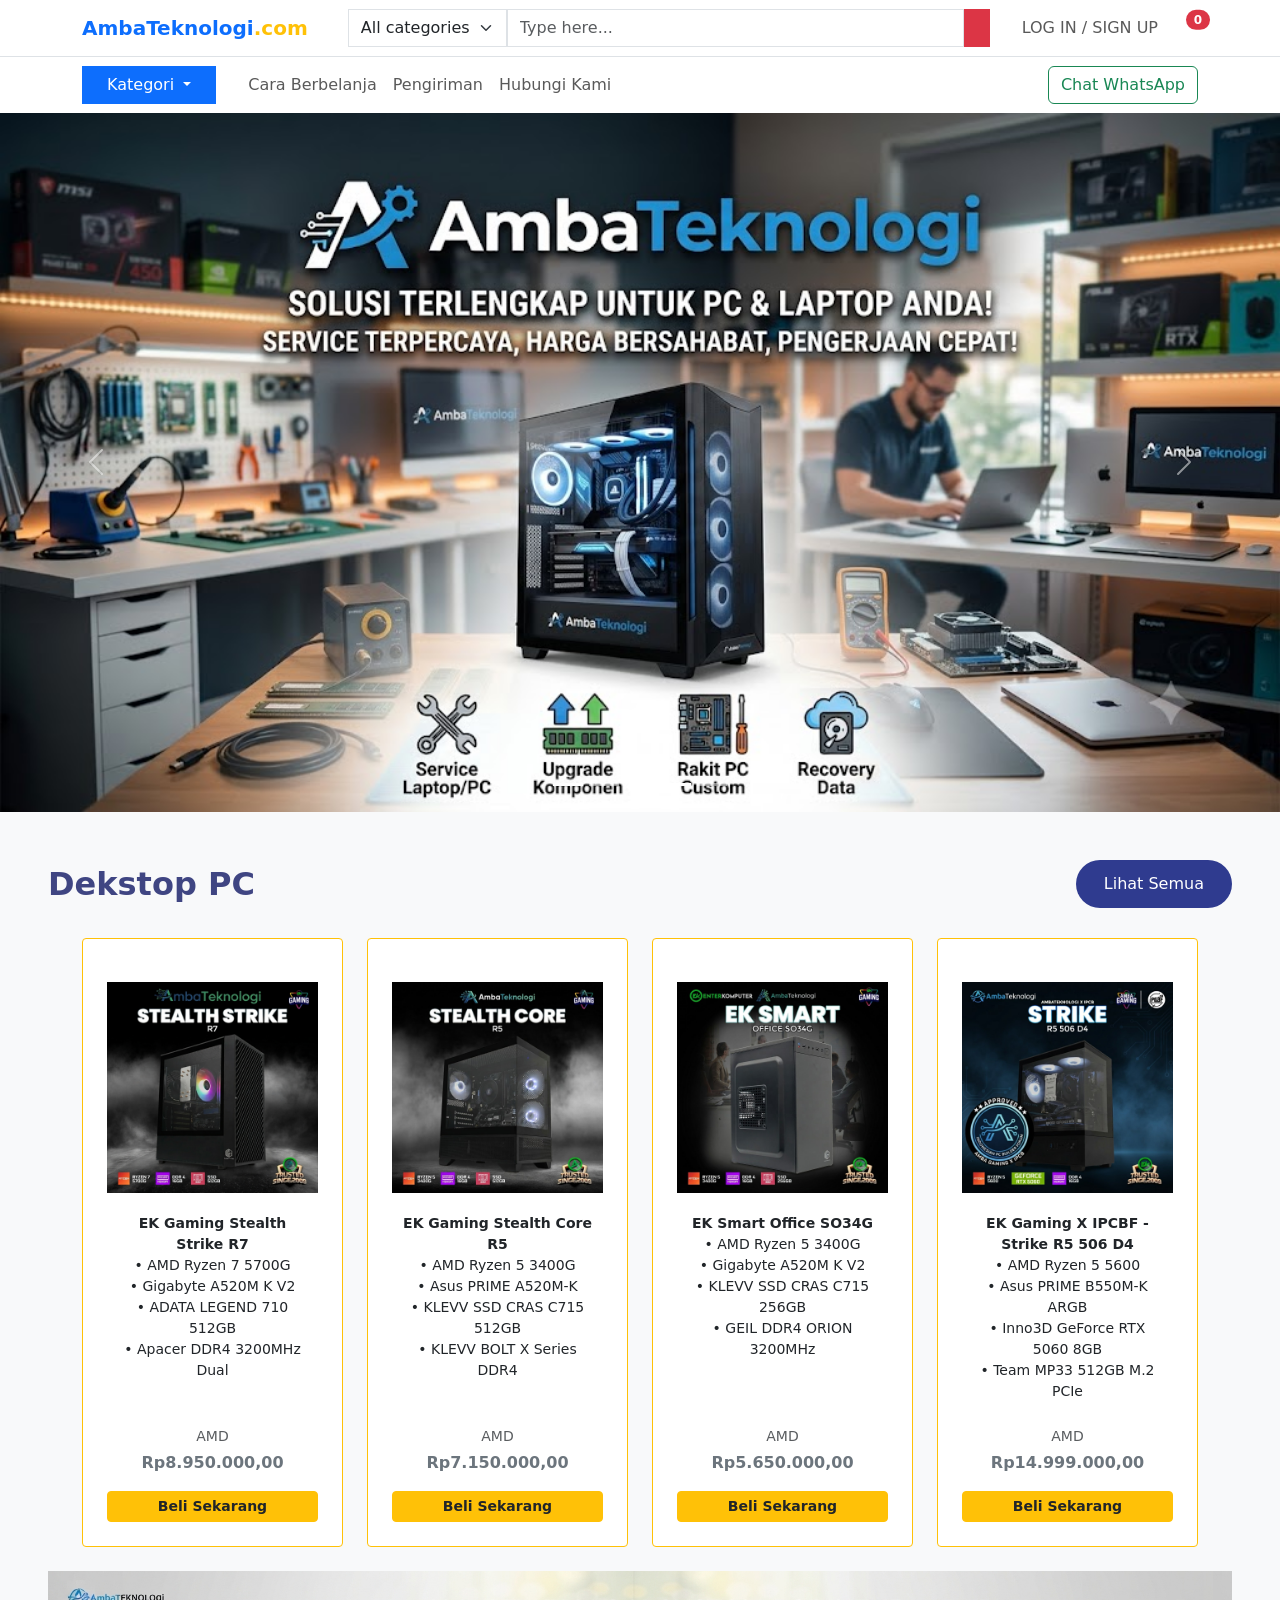
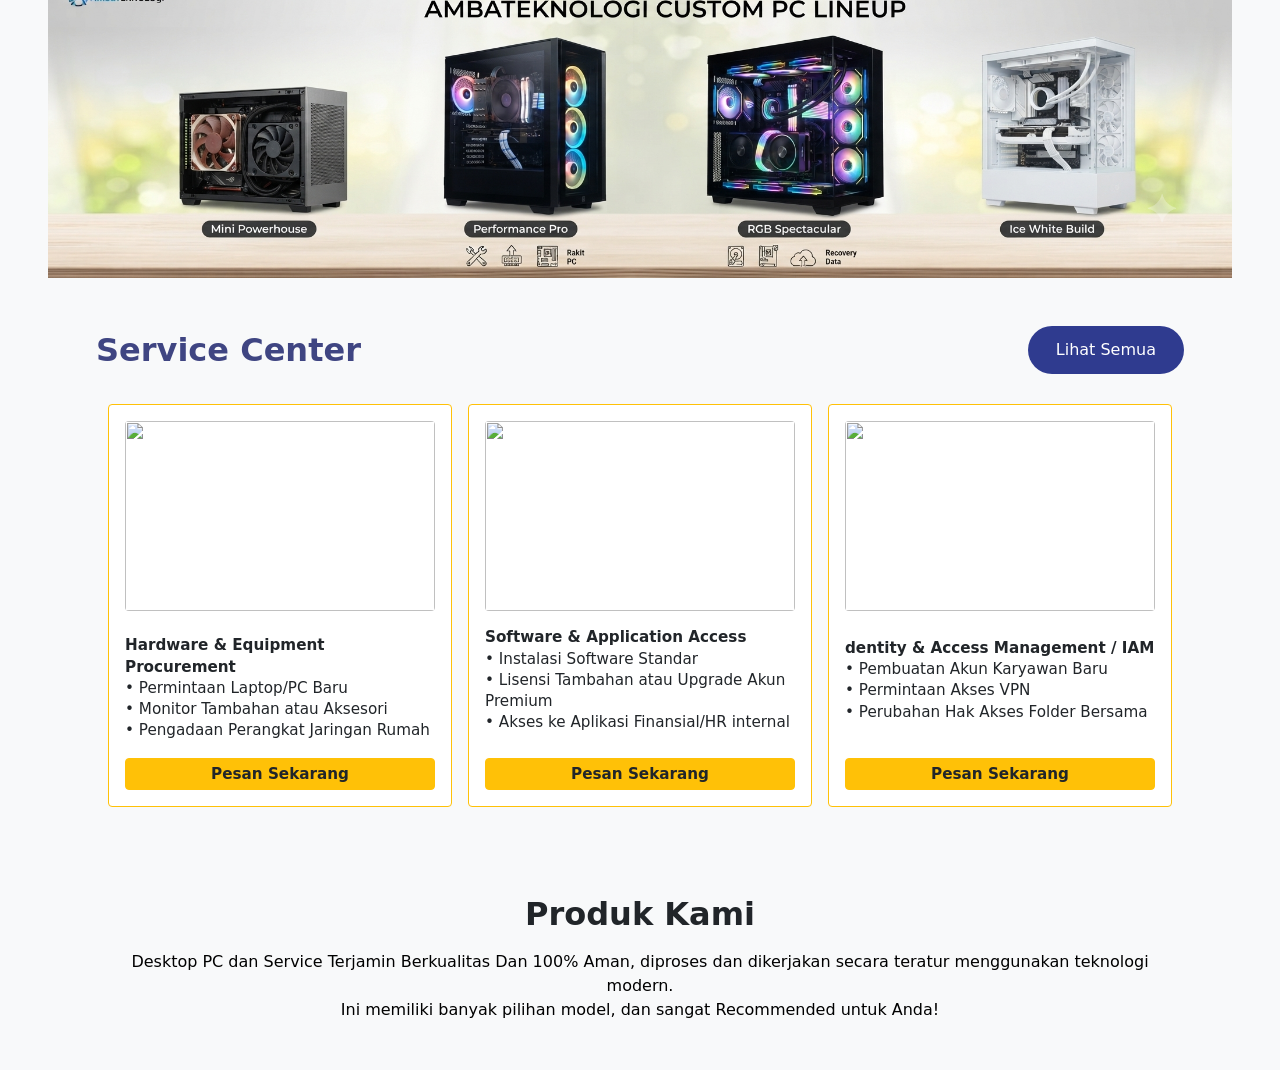
==== commit cd4e96a7: "Update index.html" ====
--- a/index.html
+++ b/index.html
@@ -166,7 +166,7 @@
     <section class="mt-5 mx-5">
         <div class="tittle_desktop">
             <h2 class="text-desktop fw-bold">Dekstop PC</h2>
-            <a href="menu_desktop.php" class="lihat-semua">Lihat Semua</a>
+            <a href="menu_desktop.html" class="lihat-semua">Lihat Semua</a>
         </div>
 
 
@@ -299,7 +299,7 @@
         <section class="mt-5 mx-5">
             <div class="tittle_service">
                 <h2 class="text-service fw-bold">Service Center</h2>
-                <a href="menu_service.php" class="lihat-semua">Lihat Semua</a>
+                <a href="menu_service.html" class="lihat-semua">Lihat Semua</a>
             </div>
 
 
@@ -317,7 +317,7 @@
 
                             <div class="w-100 mb-3 overflow-hidden d-flex align-items-center justify-content-center"
                                 style="height: 190px; border-radius: 4px;">
-                                <img src="img/Card 1.png" class="w-100 h-100" style="object-fit: cover;" alt="">
+                                <img src="img/Card1.png" class="w-100 h-100" style="object-fit: cover;" alt="">
                             </div>
 
                             <div class="text-start mb-">
@@ -343,7 +343,7 @@
 
                             <div class="w-100 mb-3 overflow-hidden d-flex align-items-center justify-content-center"
                                 style="height: 190px; border-radius: 4px;">
-                                <img src="img/Card 2.png" class="w-100 h-100" style="object-fit: cover;" alt="">
+                                <img src="img/Card2.png" class="w-100 h-100" style="object-fit: cover;" alt="">
                             </div>
 
                             <div class="text-start mb-3">
@@ -369,7 +369,7 @@
 
                             <div class="w-100 mb-3 overflow-hidden d-flex align-items-center justify-content-center"
                                 style="height: 190px; border-radius: 4px;">
-                                <img src="img/Card 3.png" class="w-100 h-100" style="object-fit: cover;" alt="">
+                                <img src="img/Card3.png" class="w-100 h-100" style="object-fit: cover;" alt="">
                             </div>
 
                             <div class="text-start mb-3">
--- a/style_index.css
+++ b/style_index.css
@@ -1,4 +1,4 @@
-.tittle_destop {
+.tittle_desktop {
   display: flex;
   justify-content: space-between;
   align-items: center;
@@ -26,3 +26,50 @@
   opacity: 0.6;
   background-color: #2f3b8f;
 }
+
+.banner-produk {
+  transition: opacity 0.1s ease;
+}
+
+.banner-produk:hover {
+  opacity: 0.6; 
+}
+
+
+
+.tittle_service {
+  display: flex;
+  justify-content: space-between;
+  align-items: center;
+  margin-bottom: 30px;
+}
+
+.text-service {
+  font-weight: 700;
+  color: #3F4582;
+  margin: 0;
+}
+
+.lihat-semua {
+  padding: 12px 28px;
+  border-radius: 30px;
+  background-color: #2f3b8f;
+  transition: opacity 0.1s ease;
+  color: #fff;
+  text-decoration: none;
+  font-weight: 500;
+  transition: 0.3s ease;
+}
+
+.lihat-semua:hover {
+  opacity: 0.6;
+  background-color: #2f3b8f;
+}
+
+.banner-produk {
+  transition: opacity 0.1s ease;
+}
+
+.banner-produk:hover {
+  opacity: 0.6; 
+}
